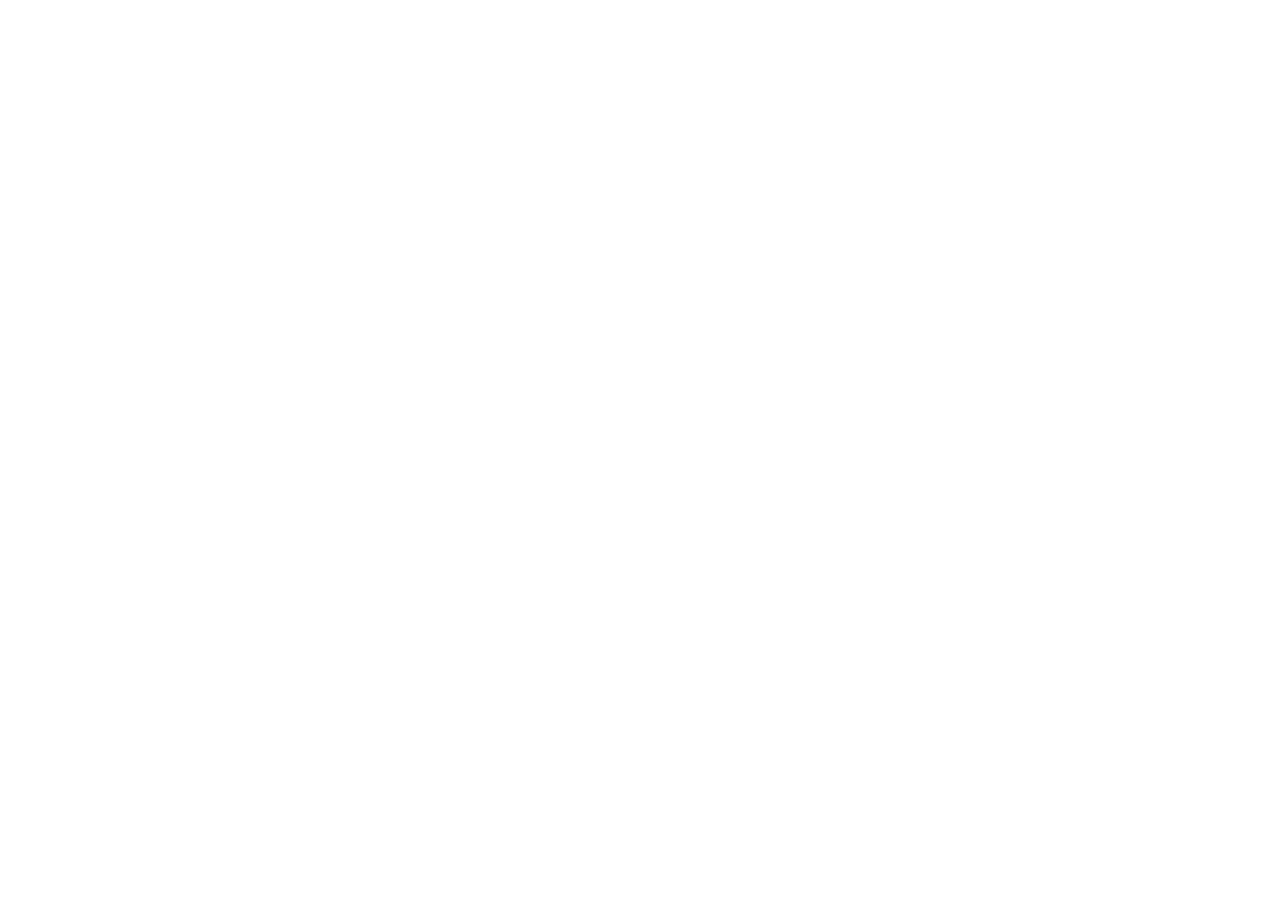
==== index.html @ 99519c88 "add index.html, imgs folder and pages folder" ====
<!DOCTYPE html>
<html lang="en">
  <head>
    <meta charset="UTF-8" />
    <meta name="viewport" content="width=device-width, initial-scale=1.0" />
    <title>Odin Recipe</title>
  </head>
  <body></body>
</html>
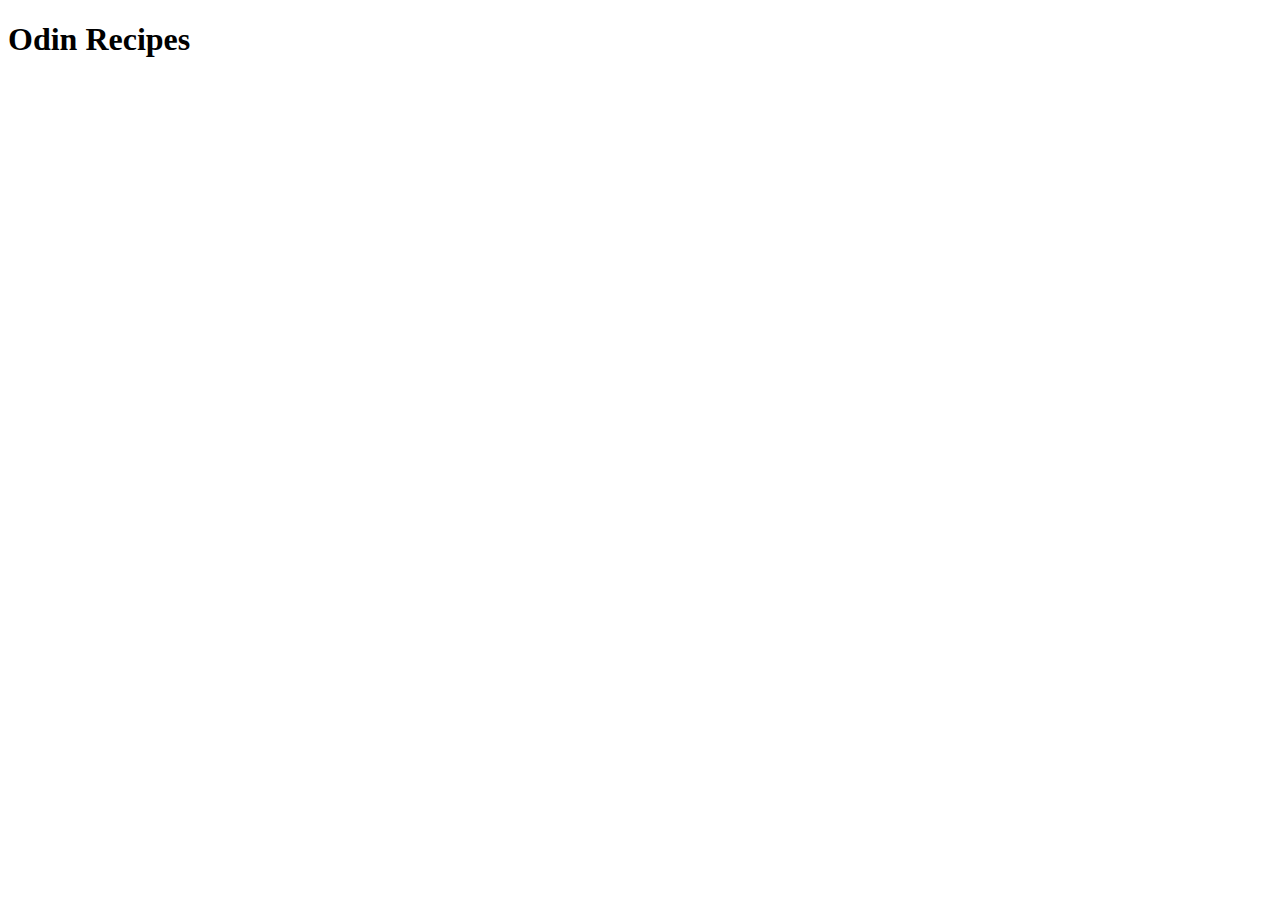
==== commit 0bf6e298: "rename pages directory to recipes" ====
--- a/index.html
+++ b/index.html
@@ -5,5 +5,7 @@
     <meta name="viewport" content="width=device-width, initial-scale=1.0" />
     <title>Odin Recipe</title>
   </head>
-  <body></body>
+  <body>
+    <h1>Odin Recipes</h1>
+  </body>
 </html>
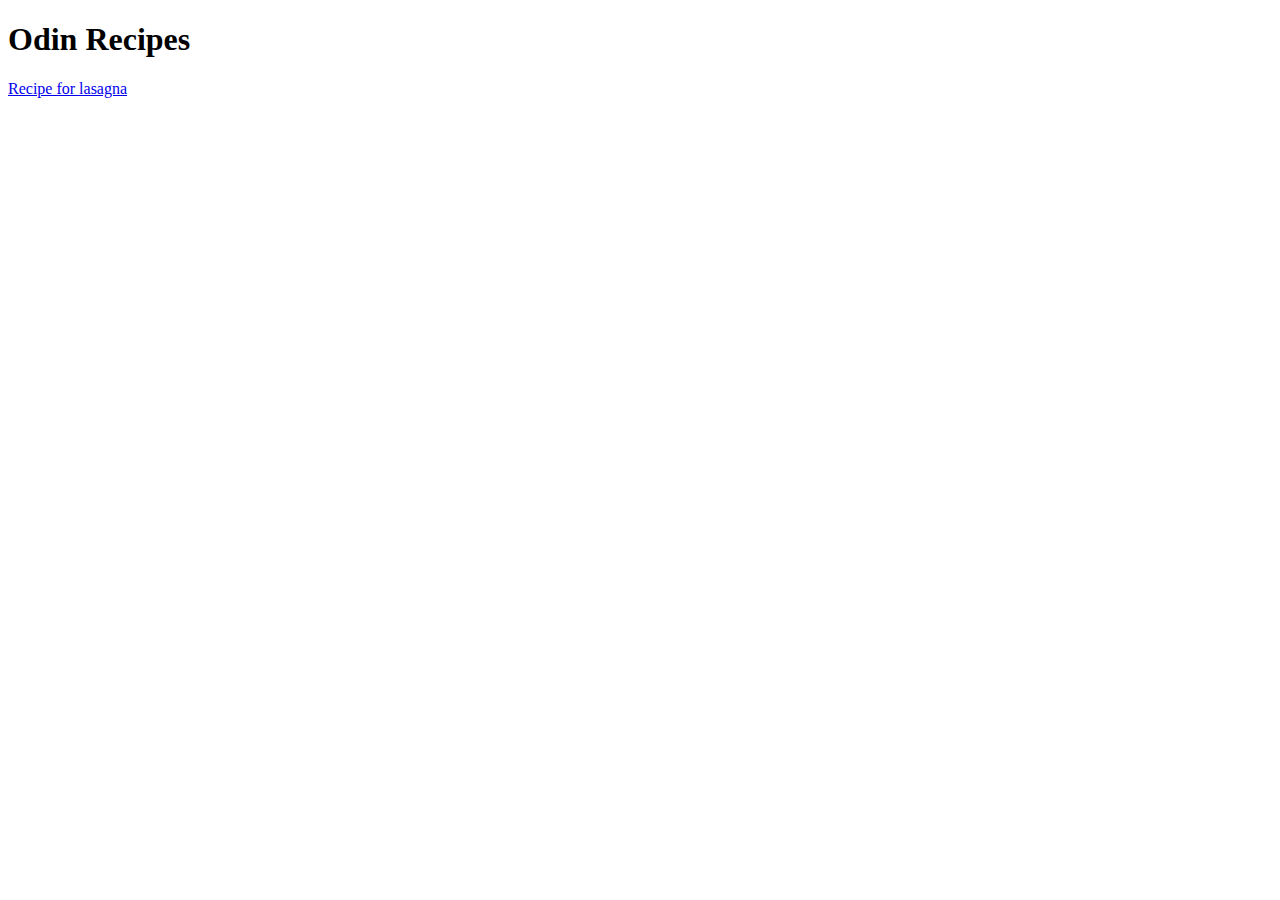
==== commit 26a09725: "add anchor tag to lasagna recipe" ====
--- a/index.html
+++ b/index.html
@@ -7,5 +7,8 @@
   </head>
   <body>
     <h1>Odin Recipes</h1>
+    <a href="./recipes/lasagna.html" rel="noopener noreferrer"
+      >Recipe for lasagna</a
+    >
   </body>
 </html>
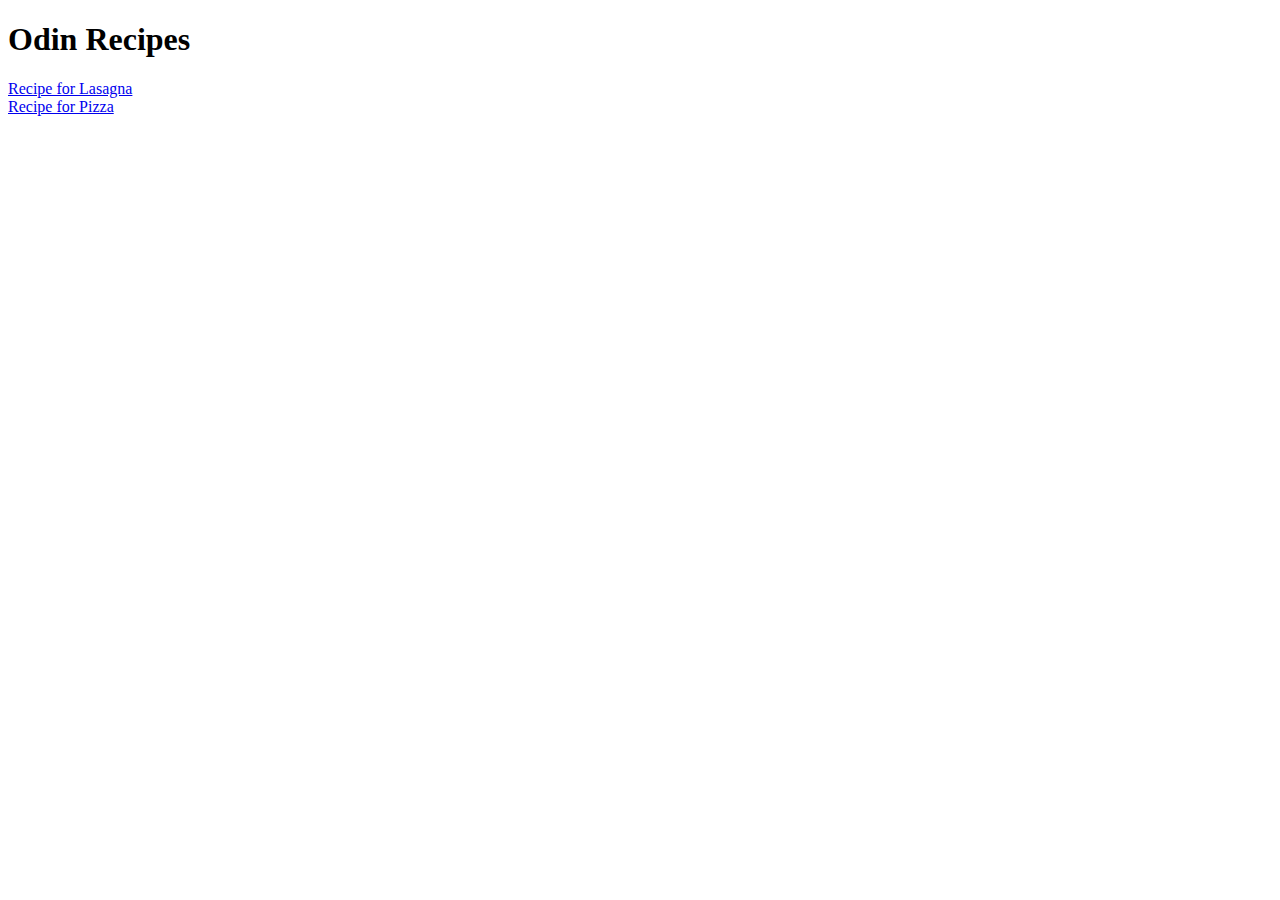
==== commit 72ce0c74: "add pizza anchor tag to index.html" ====
--- a/index.html
+++ b/index.html
@@ -8,7 +8,11 @@
   <body>
     <h1>Odin Recipes</h1>
     <a href="./recipes/lasagna.html" rel="noopener noreferrer"
-      >Recipe for lasagna</a
+      >Recipe for Lasagna</a
+    >
+    <br />
+    <a href="./recipes/pizza.html" rel="noopener noreferrer"
+      >Recipe for Pizza</a
     >
   </body>
 </html>
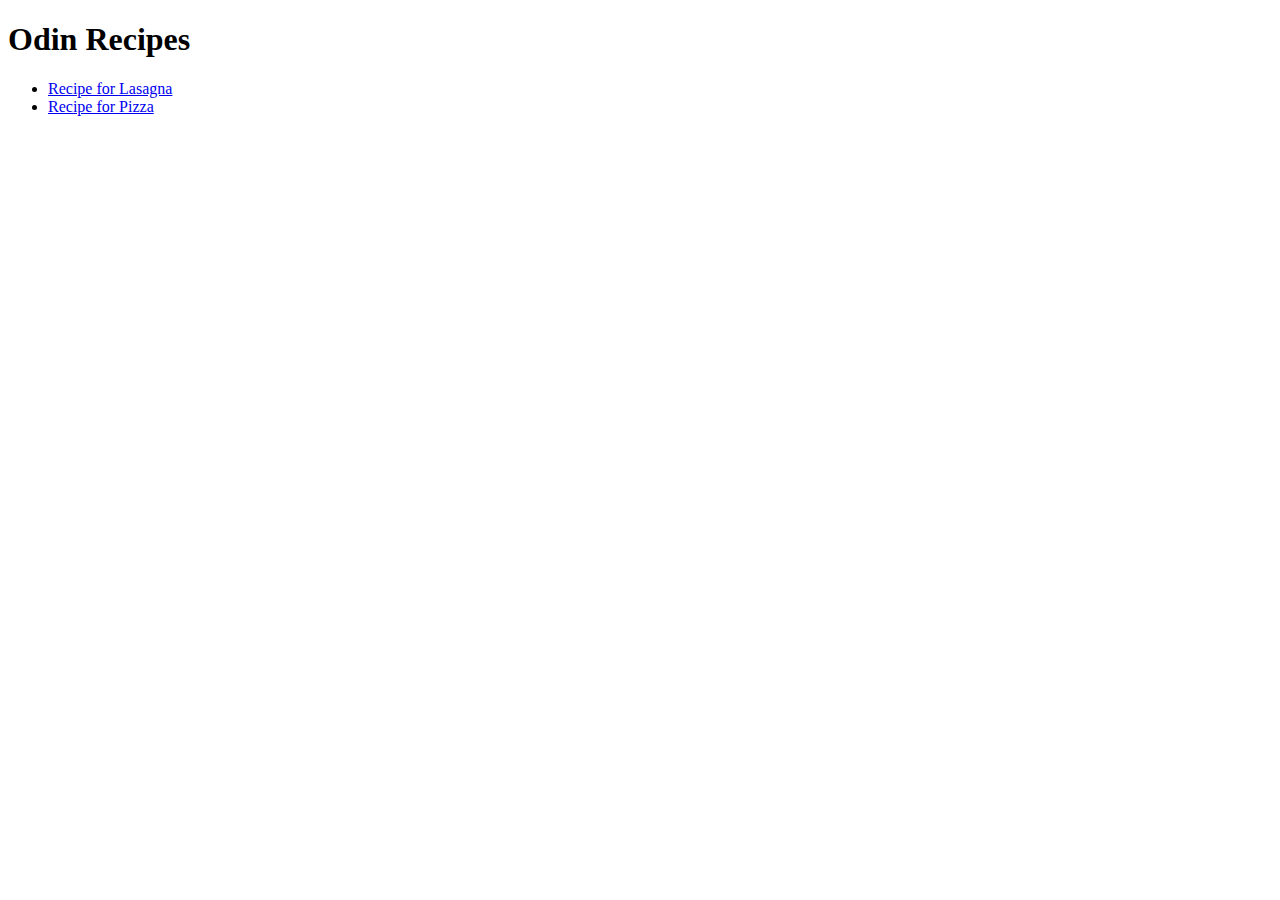
==== commit e51ee422: "moved recipes into an unordered list" ====
--- a/index.html
+++ b/index.html
@@ -5,14 +5,20 @@
     <meta name="viewport" content="width=device-width, initial-scale=1.0" />
     <title>Odin Recipe</title>
   </head>
+
   <body>
     <h1>Odin Recipes</h1>
-    <a href="./recipes/lasagna.html" rel="noopener noreferrer"
-      >Recipe for Lasagna</a
-    >
-    <br />
-    <a href="./recipes/pizza.html" rel="noopener noreferrer"
-      >Recipe for Pizza</a
-    >
+    <ul>
+      <li>
+        <a href="./recipes/lasagna.html" rel="noopener noreferrer"
+          >Recipe for Lasagna</a
+        >
+      </li>
+      <li>
+        <a href="./recipes/pizza.html" rel="noopener noreferrer"
+          >Recipe for Pizza</a
+        >
+      </li>
+    </ul>
   </body>
 </html>
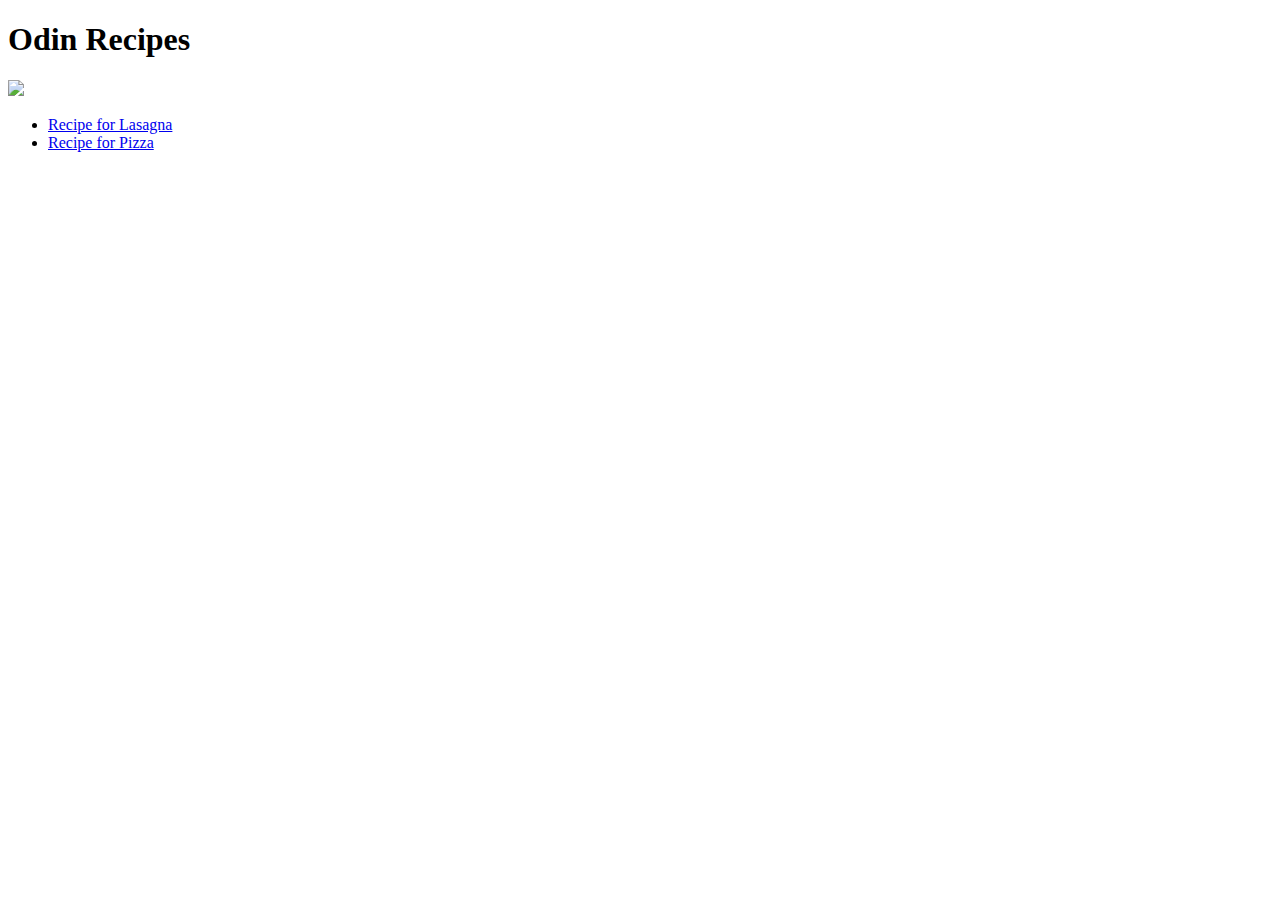
==== commit 55af082d: "added a gif to index.html" ====
--- a/index.html
+++ b/index.html
@@ -8,6 +8,9 @@
 
   <body>
     <h1>Odin Recipes</h1>
+    <img
+      src="https://gifdb.com/images/high/sad-anime-eating-pizza-gc9w0m4srajkepng.webp"
+      height="200" />
     <ul>
       <li>
         <a href="./recipes/lasagna.html" rel="noopener noreferrer"
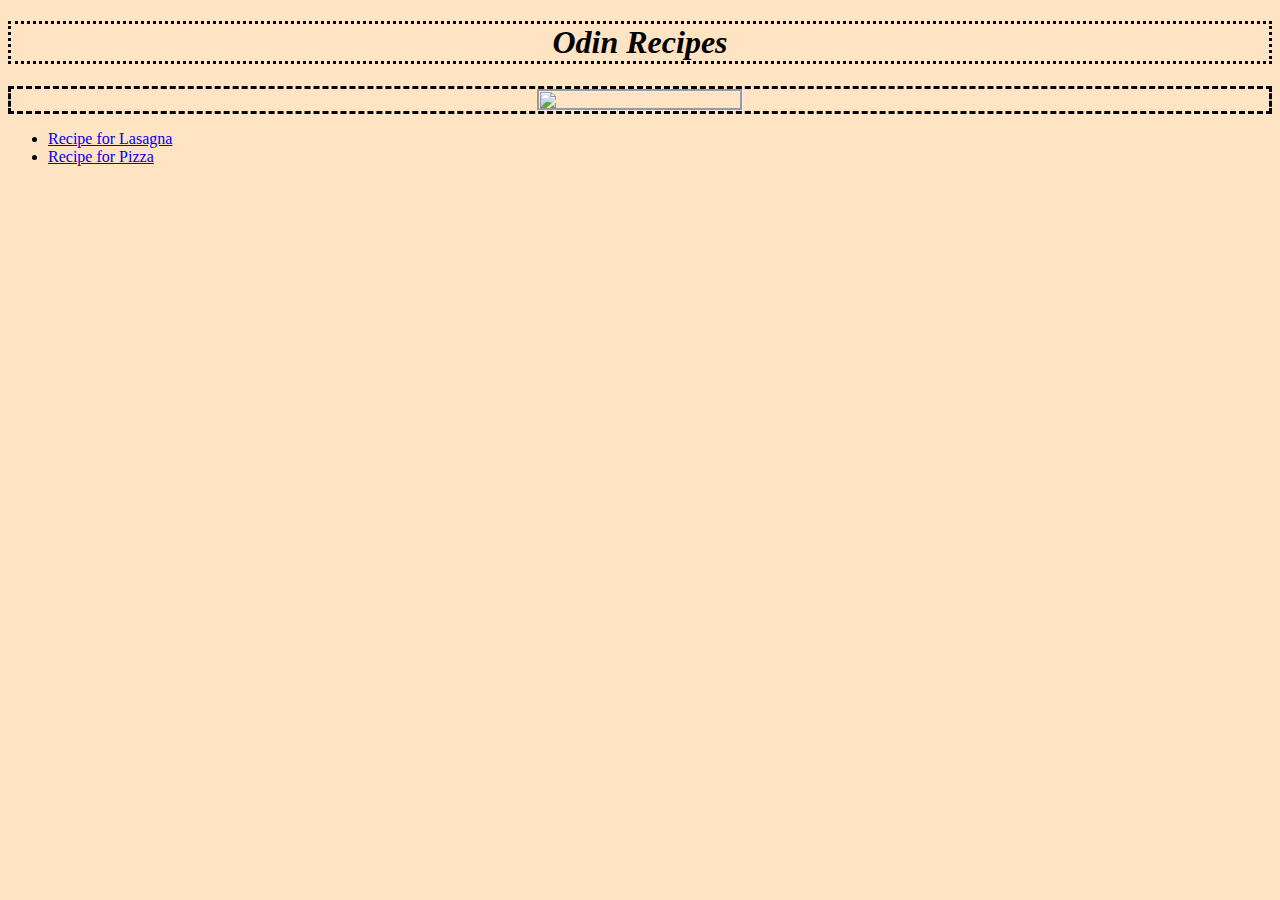
==== commit dc8c138d: "added style.css, testing styling on index.html" ====
--- a/index.html
+++ b/index.html
@@ -1,17 +1,20 @@
 <!DOCTYPE html>
 <html lang="en">
   <head>
+    <link rel="stylesheet" href="styles.css">
     <meta charset="UTF-8" />
     <meta name="viewport" content="width=device-width, initial-scale=1.0" />
     <title>Odin Recipe</title>
   </head>
 
-  <body>
-    <h1>Odin Recipes</h1>
-    <img
-      src="https://gifdb.com/images/high/sad-anime-eating-pizza-gc9w0m4srajkepng.webp"
-      height="200" />
-    <ul>
+  <body class="body">
+    <h1 class="title">Odin Recipes</h1>
+    <div class="title-image">
+      <img 
+        src="https://gifdb.com/images/high/sad-anime-eating-pizza-gc9w0m4srajkepng.webp"
+       />
+    </div> 
+   <ul>
       <li>
         <a href="./recipes/lasagna.html" rel="noopener noreferrer"
           >Recipe for Lasagna</a
@@ -23,5 +26,5 @@
         >
       </li>
     </ul>
-  </body>
+  </b>
 </html>
--- a/styles.css
+++ b/styles.css
@@ -0,0 +1,20 @@
+.body {
+  background-color: bisque;
+}
+
+.title {
+  text-align: center;
+  font-style: oblique;
+  border-style: dotted;
+}
+.title-image {
+  display: flex;
+  justify-content: center;
+  border-style: dashed;
+}
+
+.title-image img {
+  height: auto;
+  width: 200px;
+  border-style: groove;
+}
